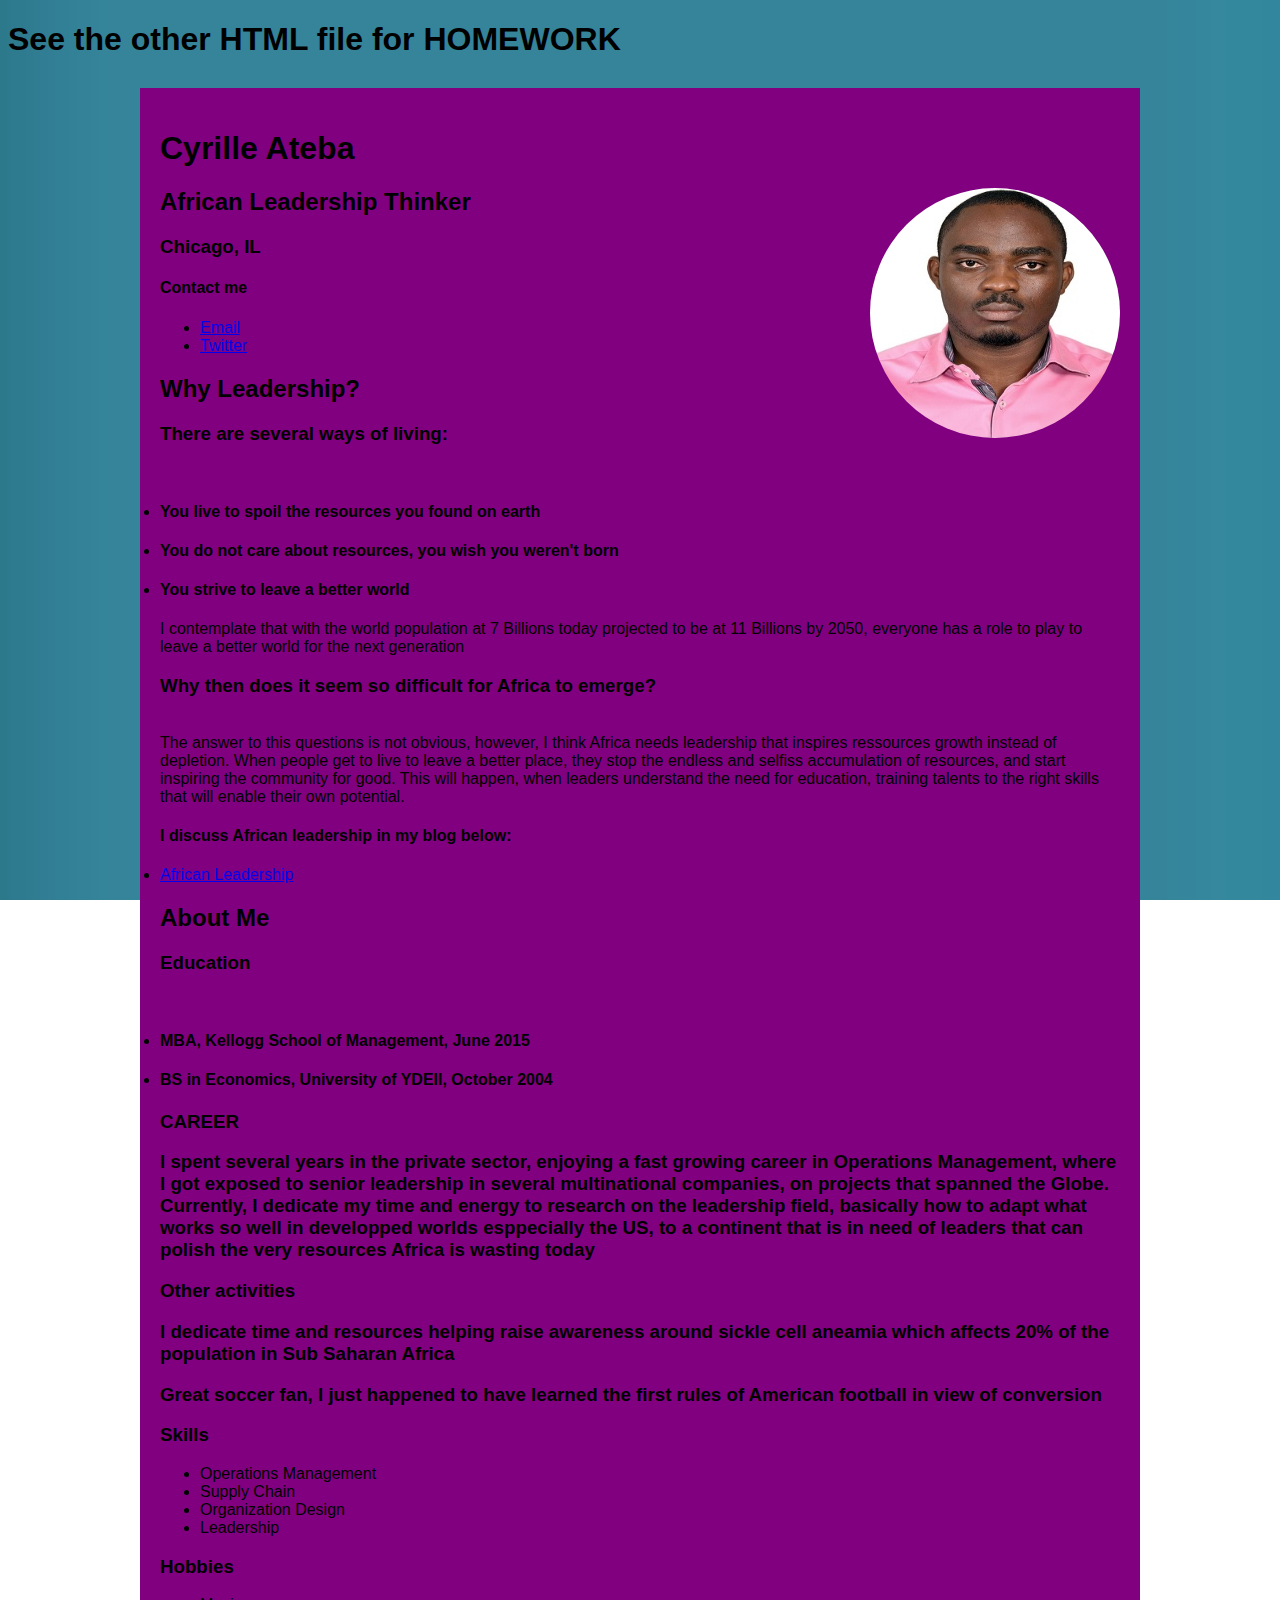
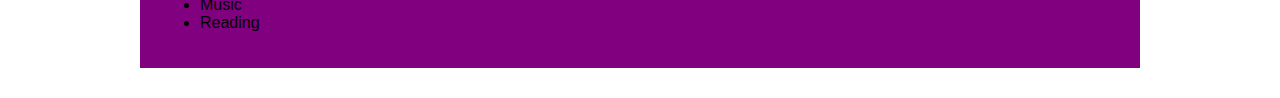
==== index.html @ f981d9e7 "Changes" ====
<!DOCTYPE html>
<!DOCTYPE html>
<html>
<head>
<body>
<h1>See the other HTML file for HOMEWORK</h1>
  <title>Cyrille Ateba, African Leadership Thinker</title>
  <meta charset="UTF-8">
  <link rel="stylesheet" type="text/css" href="style.css">
  <div id="wrapper">
    <h1>Cyrille Ateba</h1>
    <p>
      <img src="Cyrille.jpg">
    </p>
    <h2>African Leadership Thinker</h2>
    <h3>Chicago, IL</h3>
    <section>
      <h4>Contact me</h4>
      <ul>
        <li><a href="mailto:minkoulouc@gmail.com">Email</a></li>
        <li><a href="http://twitter.com/minkoulou">Twitter</a></li>
      </ul>
    </section>
    <section>
    <h2>Why Leadership?</h2>

      <p>
        <h3>There are several ways of living: </h3>
        <br>
        <h4><li> You live to spoil the resources you found on earth</li></h4>
        <h4><li>You do not care about resources, you wish you weren't born</li></h4>
        <h4><li>You strive to leave a better world</li></h4>
        I contemplate that with the world population at 7 Billions today projected to be at 11 Billions by 2050, everyone has a role to play to leave a better world for the next generation
        <h3>Why then does it seem so difficult for Africa to emerge?</h3> <br>
        The answer to this questions is not obvious, however, I think Africa needs leadership that inspires ressources growth instead of depletion. When people get to live to leave a better place, they stop the endless and selfiss accumulation of resources, and start inspiring the community for good.
        This will happen, when leaders understand the need for education, training talents to the right skills that will enable their own potential. 
      </p>
      <h4>I discuss African leadership in my blog below:</h4>
      <li><a href="http://minkoulou.wordpress.com/2010/06/04/africa-how-to-shape-peoples-minds-for-success/">African Leadership</a></li>
    </section>
    <section>
    <p>
    <h2>About Me</h2>
      <h3>Education</h3><br>
      <h4><li>MBA, Kellogg School of Management, June 2015</li></h4>
      <h4><li>BS in Economics, University of YDEII, October 2004</li></h4>
      </p> 
      </section>
      <section>
        <h3>CAREER</h3>
        <p>
        <h3>I spent several years in the private sector, enjoying a fast growing career in Operations Management, where I got exposed to senior leadership in several multinational companies, on projects that spanned the Globe.
        Currently, I dedicate my time and energy to research on the leadership field, basically how to adapt what works so well in developped worlds esppecially the US, to a continent that is in need of leaders that can polish the very resources Africa is wasting today</h3>
        </p>
      </section>
      <section>
        <h3>Other activities</h3>
        <p>
        <h3>I dedicate time and resources helping raise awareness around sickle cell aneamia which affects 20% of the population in Sub Saharan Africa</h3>
        <h3>Great soccer fan, I just happened to have learned the first rules of American football in view of conversion</h3> 
        </p>
      </section>
    </section>
    <section>
      <h3>Skills</h3>
      <ul>
        <li>Operations Management</li>
        <li>Supply Chain</li>
        <li>Organization Design</li>
        <li>Leadership</li>
      </ul>
    </section>
    <section>
      <h3>Hobbies</h3>
      <ul>
        <li>Music</li>
        <li>Reading</li>
      </ul>
    </section>
  </div>
</body>
</html>
---- style.css ----
body {
  font-family: 'helvetica neue', arial, sans-serif;
  font-weight: 300;
  background: url(owncolours.png) repeat;
}
#wrapper {
  width: 960px;
  margin: 20px auto;
}
img{
	border: 10px;
	border-radius: 50% 50% 50% 50%;
	float: right;
	width:250px;
	height:250px;
	display:block;
	background-size: cover;

}

body{
	background-image:url(owncolours.png);
	background-size: cover;
	background-position: center center;
		background-attachment: fixed;
}
div#wrapper{
	background-color: purple;
	width: 960px;
	margin: 30px auto;
	padding: 20px;
}
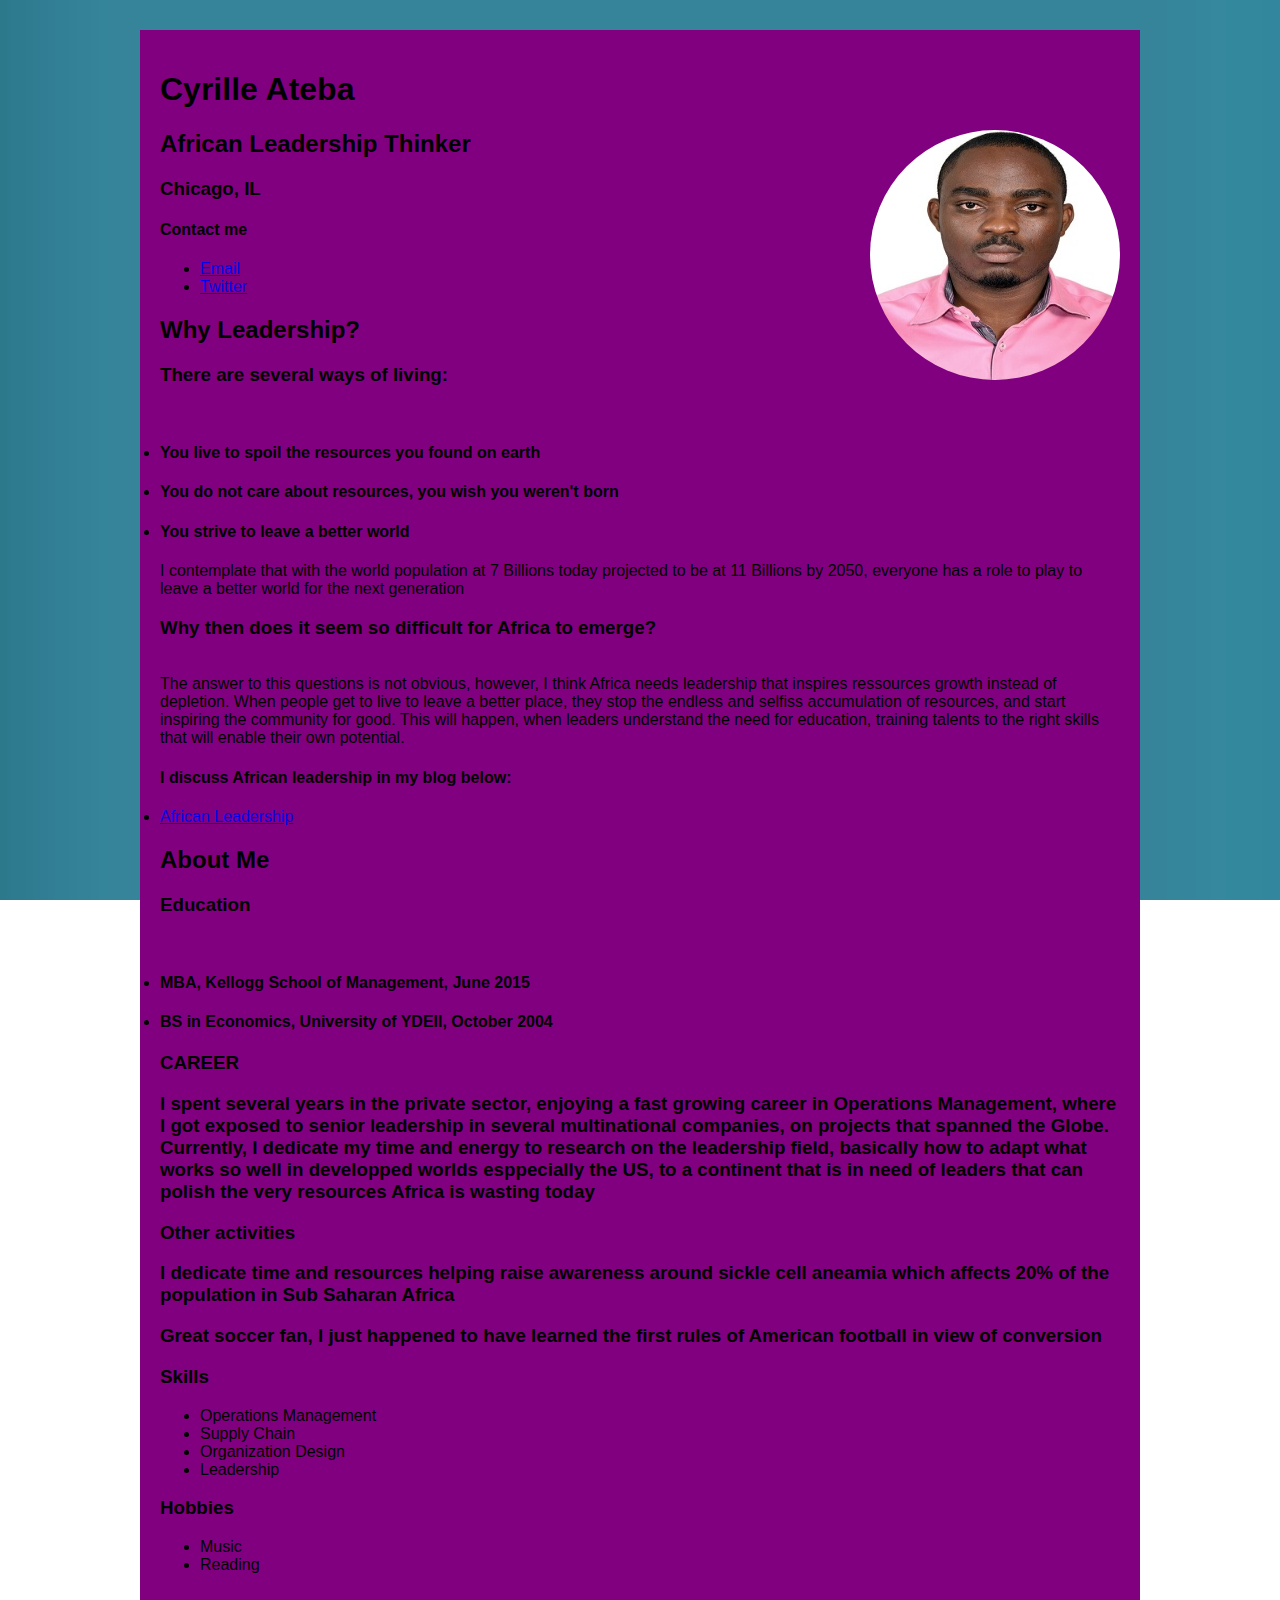
==== commit 8960b394: "Resync" ====
--- a/index.html
+++ b/index.html
@@ -3,7 +3,6 @@
 <html>
 <head>
 <body>
-<h1>See the other HTML file for HOMEWORK</h1>
   <title>Cyrille Ateba, African Leadership Thinker</title>
   <meta charset="UTF-8">
   <link rel="stylesheet" type="text/css" href="style.css">
